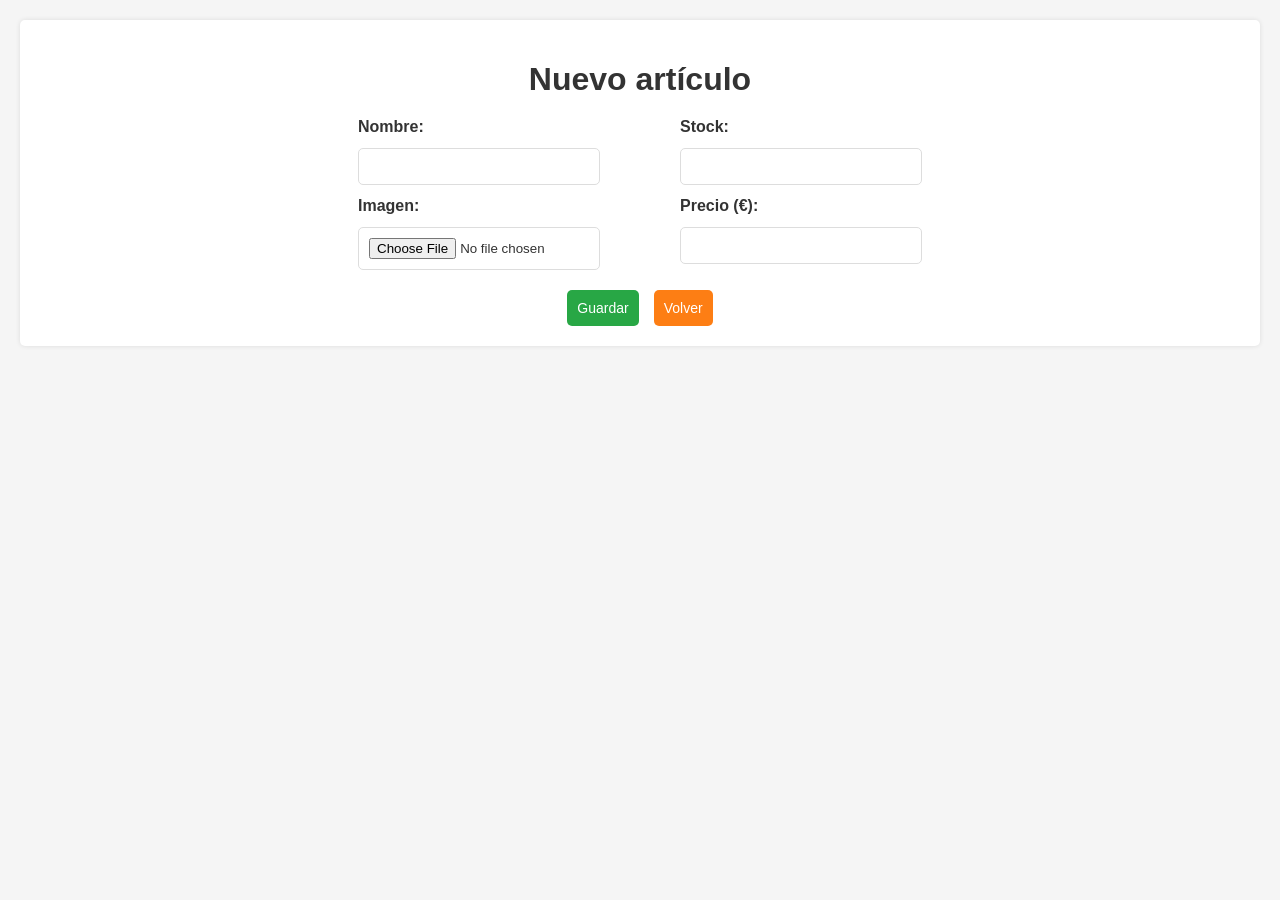
==== cliente/formulario.html @ 8e5af197 "Add files via upload" ====
<!DOCTYPE html>
<html lang="es">
<head>
    <meta charset="UTF-8">
    <title>Formulario artículo</title>
    <link rel="stylesheet" href="style.css">
</head>
<body>

<div class="contenedor-principal">
    <h1 id="titulo"></h1>

    <form id="form">
        <input type="hidden" id="id">
        <input type="hidden" id="imagenActual">

        <div class="formulario-dos-columnas">
            <div class="columna">
                <label>Nombre:</label>
                <input type="text" id="nombre" required>

                <label>Imagen:</label>
                <input type="file" id="imagen" accept="image/*">
            </div>

            <div class="columna">
                <label>Stock:</label>
                <input type="number" id="stock" required min="0">

                <label>Precio (€):</label>
                <input type="number" id="precio" step="0.01" required>
            </div>
        </div>

        <div class="botones-centro">
            <button type="submit">Guardar</button>
            <button type="button" class="boton-volver" onclick="volver()">Volver</button>
        </div>
    </form>
</div>

<script src="formulario.js"></script>
</body>
</html>
---- cliente/style.css ----
:root {
    --fondo: #f5f5f5;
    --blanco: #ffffff;
    --texto: #333333;
    --borde: #dddddd;

    --color-boton: #28a745; 
    --color-boton-hover: #1e7e34;

    --color-secundario: #fd7e14;
    --color-secundario-hover: #fd7e14;

    --color-peligro: #dc3545;
    --color-peligro-hover: #b21f2d;

    --radio: 5px;
    --sombra: 0 0 5px rgba(0,0,0,0.1);
    --padding: 10px;
    --fuente: Arial, sans-serif;
}

body {
    font-family: var(--fuente);
    background: var(--fondo);
    margin: 20px;
    color: var(--texto);
}

h1 {
    text-align: center;
    margin-bottom: 20px;
}

.contenedor-principal {
    background: var(--blanco);
    padding: 20px;
    border-radius: var(--radio);
    box-shadow: var(--sombra);
    max-width: 1200px;
    margin: auto;
}

.formulario-dos-columnas {
    display: flex;
    justify-content: center;
    gap: 80px;
    margin-bottom: 20px;
}

.columna {
    display: flex;
    flex-direction: column;
    gap: 12px;
}

.columna label {
    font-weight: bold;
}

.columna input {
    width: 220px;
    padding: var(--padding);
    border: 1px solid var(--borde);
    border-radius: var(--radio);
}

.botones-centro {
    display: flex;
    justify-content: center;
    gap: 15px;
    margin-top: 20px;
}

button,
.boton {
    padding: var(--padding);
    border: none;
    border-radius: var(--radio);
    cursor: pointer;
    text-decoration: none;
    color: white;
    background: var(--color-boton);
    font-size: 14px;
}

.boton-volver {
    background: #fd7e14;
    padding: var(--padding);
    border-radius: var(--radio);
    color: white;
    text-decoration: none;
    font-size: 14px;
}

.boton-volver:hover {
    background: #e3640d;
}

.boton-editar {
    background: #28a745;
    padding: var(--padding);
    border-radius: var(--radio);
    color: white;
    text-decoration: none;
    font-size: 14px;
}

.boton-editar:hover {
    background: #1e7e34;
}

button:hover,
.boton:hover {
    background: var(--color-boton-hover);
}

.boton-secundario {
    background: var(--color-secundario);
    padding: var(--padding);
    border-radius: var(--radio);
    color: white;
    text-decoration: none;
    font-size: 14px;
}

.boton-secundario:hover {
    background: var(--color-secundario-hover);
}

.boton-peligro {
    background: var(--color-peligro);
    padding: var(--padding);
    border-radius: var(--radio);
    color: white;
    border: none;
    cursor: pointer;
    font-size: 14px;
}

.boton-peligro:hover {
    background: var(--color-peligro-hover);
}

.barra-superior {
    display: flex;
    justify-content: space-between;
    align-items: center;
    margin-bottom: 15px;
    flex-wrap: wrap;
    gap: 10px;
}

.barra-superior form {
    display: flex;
    gap: 5px;
}

.barra-superior input[type="text"] {
    width: 320px;
    padding: var(--padding);
    border: 1px solid var(--borde);
    border-radius: var(--radio);
}

.grupo-botones {
    display: flex;
    gap: 10px;
    align-items: center;
}

.tabla-productos {
    width: 100%;
    border-collapse: collapse;
}

.tabla-productos th,
.tabla-productos td {
    padding: var(--padding);
    border-bottom: 1px solid var(--borde);
    text-align: left;
}

.tabla-productos th {
    background: #eeeeee;
}

.imagen-producto {
    width: 120px;
    height: 120px;
    object-fit: contain;
    background: #f0f0f0;
    border-radius: 5px;
}

.miniatura {
    width: 120px;
    height: 120px;
    object-fit: contain;
    background: #f0f0f0;
    border-radius: var(--radio);
    border: 1px solid var(--borde);
    padding: 5px;
    box-shadow: var(--sombra);
}
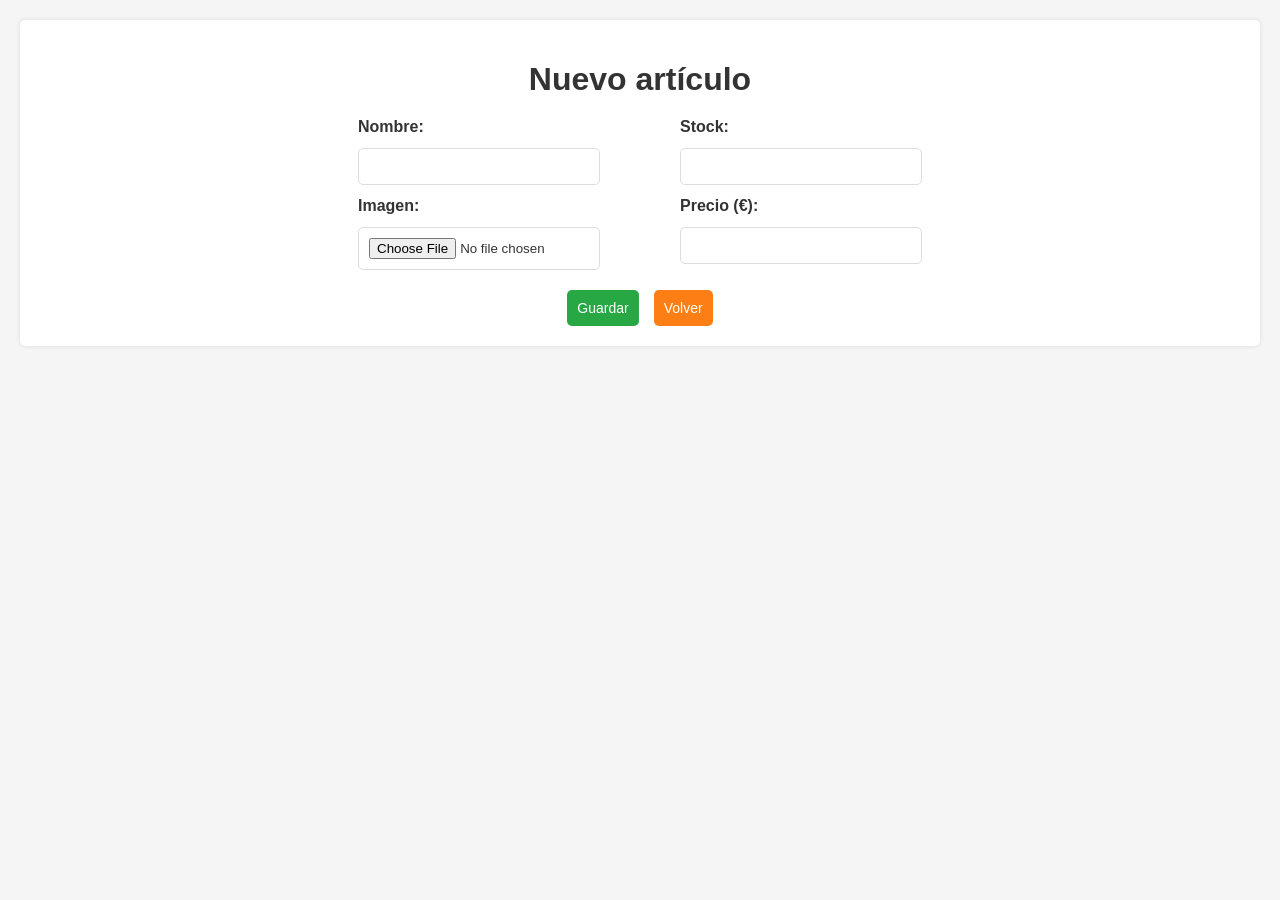
==== commit bea13647: "subo todo el proyecto" ====
--- a/cliente/formulario.html
+++ b/cliente/formulario.html
@@ -1,44 +1,44 @@
-<!DOCTYPE html>
-<html lang="es">
-<head>
-    <meta charset="UTF-8">
-    <title>Formulario artículo</title>
-    <link rel="stylesheet" href="style.css">
-</head>
-<body>
-
-<div class="contenedor-principal">
-    <h1 id="titulo"></h1>
-
-    <form id="form">
-        <input type="hidden" id="id">
-        <input type="hidden" id="imagenActual">
-
-        <div class="formulario-dos-columnas">
-            <div class="columna">
-                <label>Nombre:</label>
-                <input type="text" id="nombre" required>
-
-                <label>Imagen:</label>
-                <input type="file" id="imagen" accept="image/*">
-            </div>
-
-            <div class="columna">
-                <label>Stock:</label>
-                <input type="number" id="stock" required min="0">
-
-                <label>Precio (€):</label>
-                <input type="number" id="precio" step="0.01" required>
-            </div>
-        </div>
-
-        <div class="botones-centro">
-            <button type="submit">Guardar</button>
-            <button type="button" class="boton-volver" onclick="volver()">Volver</button>
-        </div>
-    </form>
-</div>
-
-<script src="formulario.js"></script>
-</body>
-</html>
+<!DOCTYPE html>
+<html lang="es">
+<head>
+    <meta charset="UTF-8">
+    <title>Formulario artículo</title>
+    <link rel="stylesheet" href="style.css">
+</head>
+<body>
+
+<div class="contenedor-principal">
+    <h1 id="titulo"></h1>
+
+    <form id="form">
+        <input type="hidden" id="id">
+        <input type="hidden" id="imagenActual">
+
+        <div class="formulario-dos-columnas">
+            <div class="columna">
+                <label>Nombre:</label>
+                <input type="text" id="nombre" required>
+
+                <label>Imagen:</label>
+                <input type="file" id="imagen" accept="image/*">
+            </div>
+
+            <div class="columna">
+                <label>Stock:</label>
+                <input type="number" id="stock" required min="0">
+
+                <label>Precio (€):</label>
+                <input type="number" id="precio" step="0.01" required>
+            </div>
+        </div>
+
+        <div class="botones-centro">
+            <button type="submit">Guardar</button>
+            <button type="button" class="boton-volver" onclick="volver()">Volver</button>
+        </div>
+    </form>
+</div>
+
+<script src="formulario.js"></script>
+</body>
+</html>
--- a/cliente/style.css
+++ b/cliente/style.css
@@ -1,205 +1,205 @@
-:root {
-    --fondo: #f5f5f5;
-    --blanco: #ffffff;
-    --texto: #333333;
-    --borde: #dddddd;
-
-    --color-boton: #28a745; 
-    --color-boton-hover: #1e7e34;
-
-    --color-secundario: #fd7e14;
-    --color-secundario-hover: #fd7e14;
-
-    --color-peligro: #dc3545;
-    --color-peligro-hover: #b21f2d;
-
-    --radio: 5px;
-    --sombra: 0 0 5px rgba(0,0,0,0.1);
-    --padding: 10px;
-    --fuente: Arial, sans-serif;
-}
-
-body {
-    font-family: var(--fuente);
-    background: var(--fondo);
-    margin: 20px;
-    color: var(--texto);
-}
-
-h1 {
-    text-align: center;
-    margin-bottom: 20px;
-}
-
-.contenedor-principal {
-    background: var(--blanco);
-    padding: 20px;
-    border-radius: var(--radio);
-    box-shadow: var(--sombra);
-    max-width: 1200px;
-    margin: auto;
-}
-
-.formulario-dos-columnas {
-    display: flex;
-    justify-content: center;
-    gap: 80px;
-    margin-bottom: 20px;
-}
-
-.columna {
-    display: flex;
-    flex-direction: column;
-    gap: 12px;
-}
-
-.columna label {
-    font-weight: bold;
-}
-
-.columna input {
-    width: 220px;
-    padding: var(--padding);
-    border: 1px solid var(--borde);
-    border-radius: var(--radio);
-}
-
-.botones-centro {
-    display: flex;
-    justify-content: center;
-    gap: 15px;
-    margin-top: 20px;
-}
-
-button,
-.boton {
-    padding: var(--padding);
-    border: none;
-    border-radius: var(--radio);
-    cursor: pointer;
-    text-decoration: none;
-    color: white;
-    background: var(--color-boton);
-    font-size: 14px;
-}
-
-.boton-volver {
-    background: #fd7e14;
-    padding: var(--padding);
-    border-radius: var(--radio);
-    color: white;
-    text-decoration: none;
-    font-size: 14px;
-}
-
-.boton-volver:hover {
-    background: #e3640d;
-}
-
-.boton-editar {
-    background: #28a745;
-    padding: var(--padding);
-    border-radius: var(--radio);
-    color: white;
-    text-decoration: none;
-    font-size: 14px;
-}
-
-.boton-editar:hover {
-    background: #1e7e34;
-}
-
-button:hover,
-.boton:hover {
-    background: var(--color-boton-hover);
-}
-
-.boton-secundario {
-    background: var(--color-secundario);
-    padding: var(--padding);
-    border-radius: var(--radio);
-    color: white;
-    text-decoration: none;
-    font-size: 14px;
-}
-
-.boton-secundario:hover {
-    background: var(--color-secundario-hover);
-}
-
-.boton-peligro {
-    background: var(--color-peligro);
-    padding: var(--padding);
-    border-radius: var(--radio);
-    color: white;
-    border: none;
-    cursor: pointer;
-    font-size: 14px;
-}
-
-.boton-peligro:hover {
-    background: var(--color-peligro-hover);
-}
-
-.barra-superior {
-    display: flex;
-    justify-content: space-between;
-    align-items: center;
-    margin-bottom: 15px;
-    flex-wrap: wrap;
-    gap: 10px;
-}
-
-.barra-superior form {
-    display: flex;
-    gap: 5px;
-}
-
-.barra-superior input[type="text"] {
-    width: 320px;
-    padding: var(--padding);
-    border: 1px solid var(--borde);
-    border-radius: var(--radio);
-}
-
-.grupo-botones {
-    display: flex;
-    gap: 10px;
-    align-items: center;
-}
-
-.tabla-productos {
-    width: 100%;
-    border-collapse: collapse;
-}
-
-.tabla-productos th,
-.tabla-productos td {
-    padding: var(--padding);
-    border-bottom: 1px solid var(--borde);
-    text-align: left;
-}
-
-.tabla-productos th {
-    background: #eeeeee;
-}
-
-.imagen-producto {
-    width: 120px;
-    height: 120px;
-    object-fit: contain;
-    background: #f0f0f0;
-    border-radius: 5px;
-}
-
-.miniatura {
-    width: 120px;
-    height: 120px;
-    object-fit: contain;
-    background: #f0f0f0;
-    border-radius: var(--radio);
-    border: 1px solid var(--borde);
-    padding: 5px;
-    box-shadow: var(--sombra);
-}
-
+:root {
+    --fondo: #f5f5f5;
+    --blanco: #ffffff;
+    --texto: #333333;
+    --borde: #dddddd;
+
+    --color-boton: #28a745; 
+    --color-boton-hover: #1e7e34;
+
+    --color-secundario: #fd7e14;
+    --color-secundario-hover: #fd7e14;
+
+    --color-peligro: #dc3545;
+    --color-peligro-hover: #b21f2d;
+
+    --radio: 5px;
+    --sombra: 0 0 5px rgba(0,0,0,0.1);
+    --padding: 10px;
+    --fuente: Arial, sans-serif;
+}
+
+body {
+    font-family: var(--fuente);
+    background: var(--fondo);
+    margin: 20px;
+    color: var(--texto);
+}
+
+h1 {
+    text-align: center;
+    margin-bottom: 20px;
+}
+
+.contenedor-principal {
+    background: var(--blanco);
+    padding: 20px;
+    border-radius: var(--radio);
+    box-shadow: var(--sombra);
+    max-width: 1200px;
+    margin: auto;
+}
+
+.formulario-dos-columnas {
+    display: flex;
+    justify-content: center;
+    gap: 80px;
+    margin-bottom: 20px;
+}
+
+.columna {
+    display: flex;
+    flex-direction: column;
+    gap: 12px;
+}
+
+.columna label {
+    font-weight: bold;
+}
+
+.columna input {
+    width: 220px;
+    padding: var(--padding);
+    border: 1px solid var(--borde);
+    border-radius: var(--radio);
+}
+
+.botones-centro {
+    display: flex;
+    justify-content: center;
+    gap: 15px;
+    margin-top: 20px;
+}
+
+button,
+.boton {
+    padding: var(--padding);
+    border: none;
+    border-radius: var(--radio);
+    cursor: pointer;
+    text-decoration: none;
+    color: white;
+    background: var(--color-boton);
+    font-size: 14px;
+}
+
+.boton-volver {
+    background: #fd7e14;
+    padding: var(--padding);
+    border-radius: var(--radio);
+    color: white;
+    text-decoration: none;
+    font-size: 14px;
+}
+
+.boton-volver:hover {
+    background: #e3640d;
+}
+
+.boton-editar {
+    background: #28a745;
+    padding: var(--padding);
+    border-radius: var(--radio);
+    color: white;
+    text-decoration: none;
+    font-size: 14px;
+}
+
+.boton-editar:hover {
+    background: #1e7e34;
+}
+
+button:hover,
+.boton:hover {
+    background: var(--color-boton-hover);
+}
+
+.boton-secundario {
+    background: var(--color-secundario);
+    padding: var(--padding);
+    border-radius: var(--radio);
+    color: white;
+    text-decoration: none;
+    font-size: 14px;
+}
+
+.boton-secundario:hover {
+    background: var(--color-secundario-hover);
+}
+
+.boton-peligro {
+    background: var(--color-peligro);
+    padding: var(--padding);
+    border-radius: var(--radio);
+    color: white;
+    border: none;
+    cursor: pointer;
+    font-size: 14px;
+}
+
+.boton-peligro:hover {
+    background: var(--color-peligro-hover);
+}
+
+.barra-superior {
+    display: flex;
+    justify-content: space-between;
+    align-items: center;
+    margin-bottom: 15px;
+    flex-wrap: wrap;
+    gap: 10px;
+}
+
+.barra-superior form {
+    display: flex;
+    gap: 5px;
+}
+
+.barra-superior input[type="text"] {
+    width: 320px;
+    padding: var(--padding);
+    border: 1px solid var(--borde);
+    border-radius: var(--radio);
+}
+
+.grupo-botones {
+    display: flex;
+    gap: 10px;
+    align-items: center;
+}
+
+.tabla-productos {
+    width: 100%;
+    border-collapse: collapse;
+}
+
+.tabla-productos th,
+.tabla-productos td {
+    padding: var(--padding);
+    border-bottom: 1px solid var(--borde);
+    text-align: left;
+}
+
+.tabla-productos th {
+    background: #eeeeee;
+}
+
+.imagen-producto {
+    width: 120px;
+    height: 120px;
+    object-fit: contain;
+    background: #f0f0f0;
+    border-radius: 5px;
+}
+
+.miniatura {
+    width: 120px;
+    height: 120px;
+    object-fit: contain;
+    background: #f0f0f0;
+    border-radius: var(--radio);
+    border: 1px solid var(--borde);
+    padding: 5px;
+    box-shadow: var(--sombra);
+}
+
